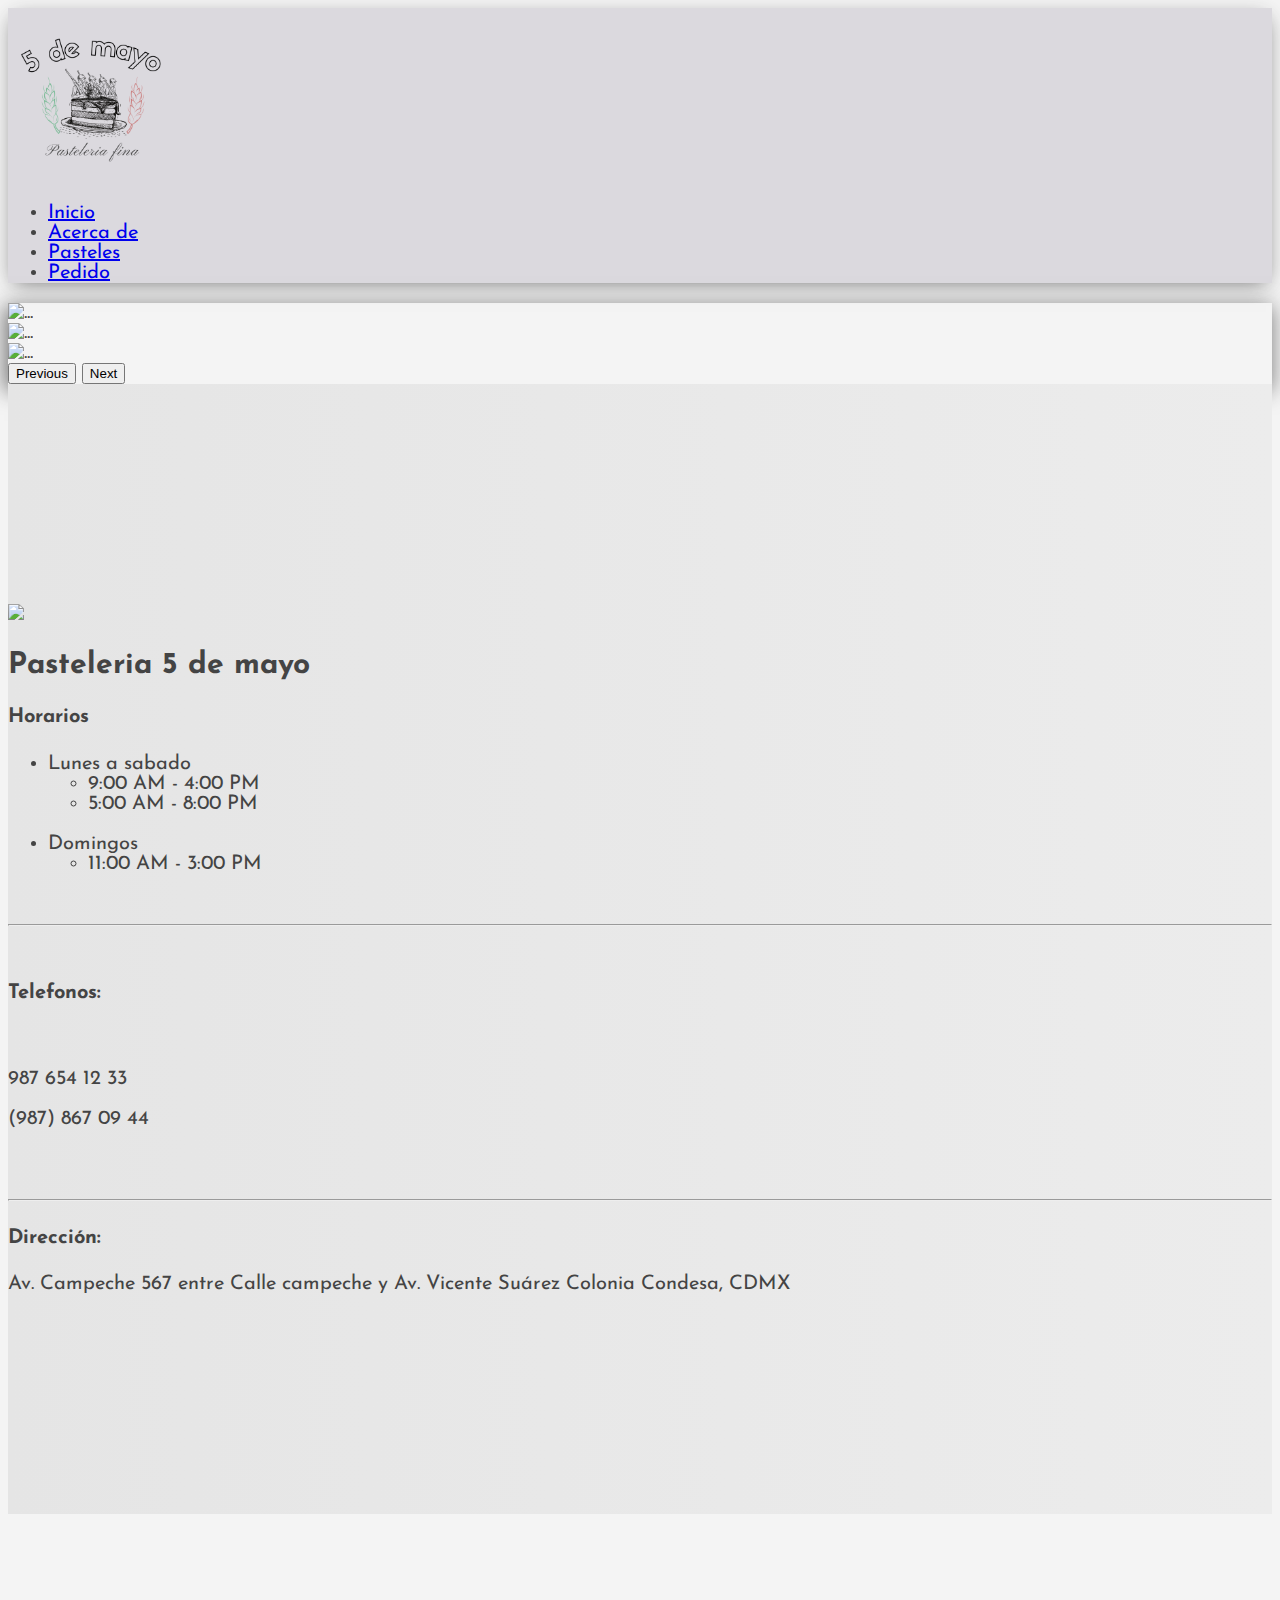
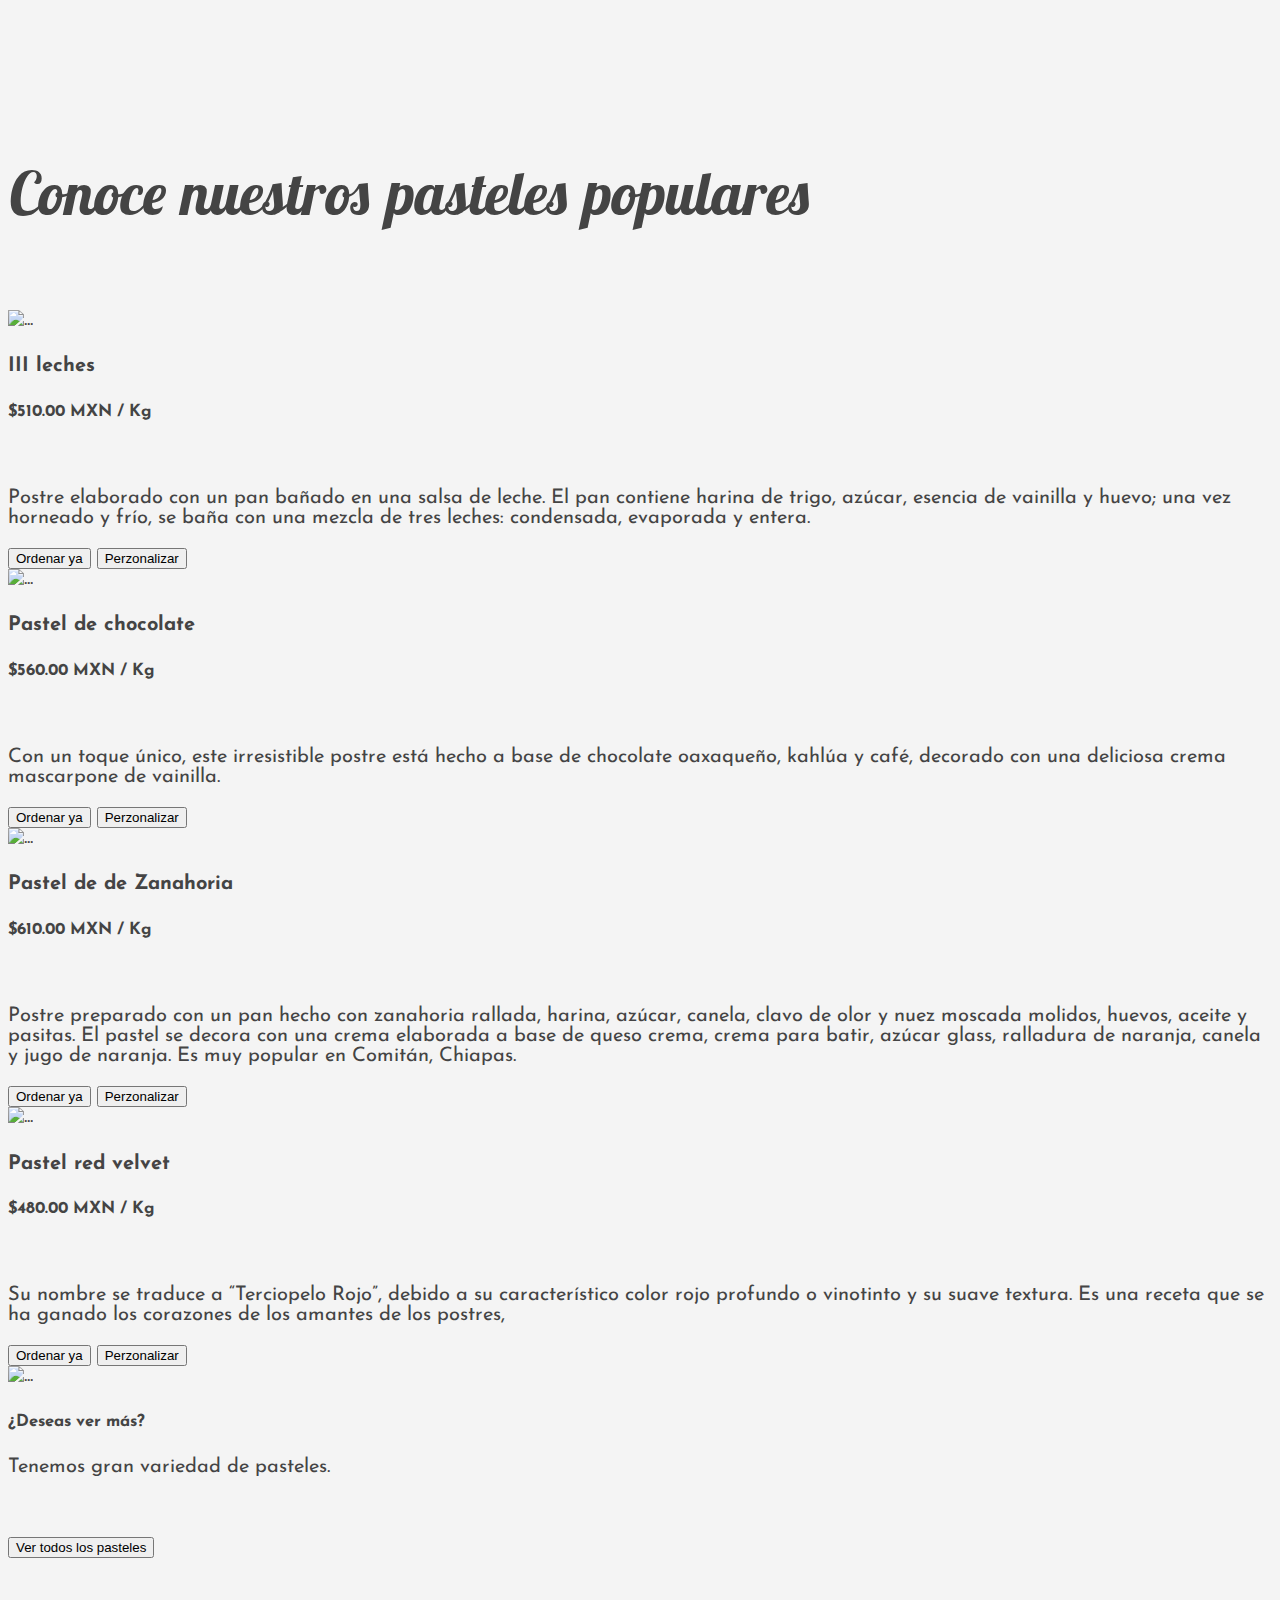
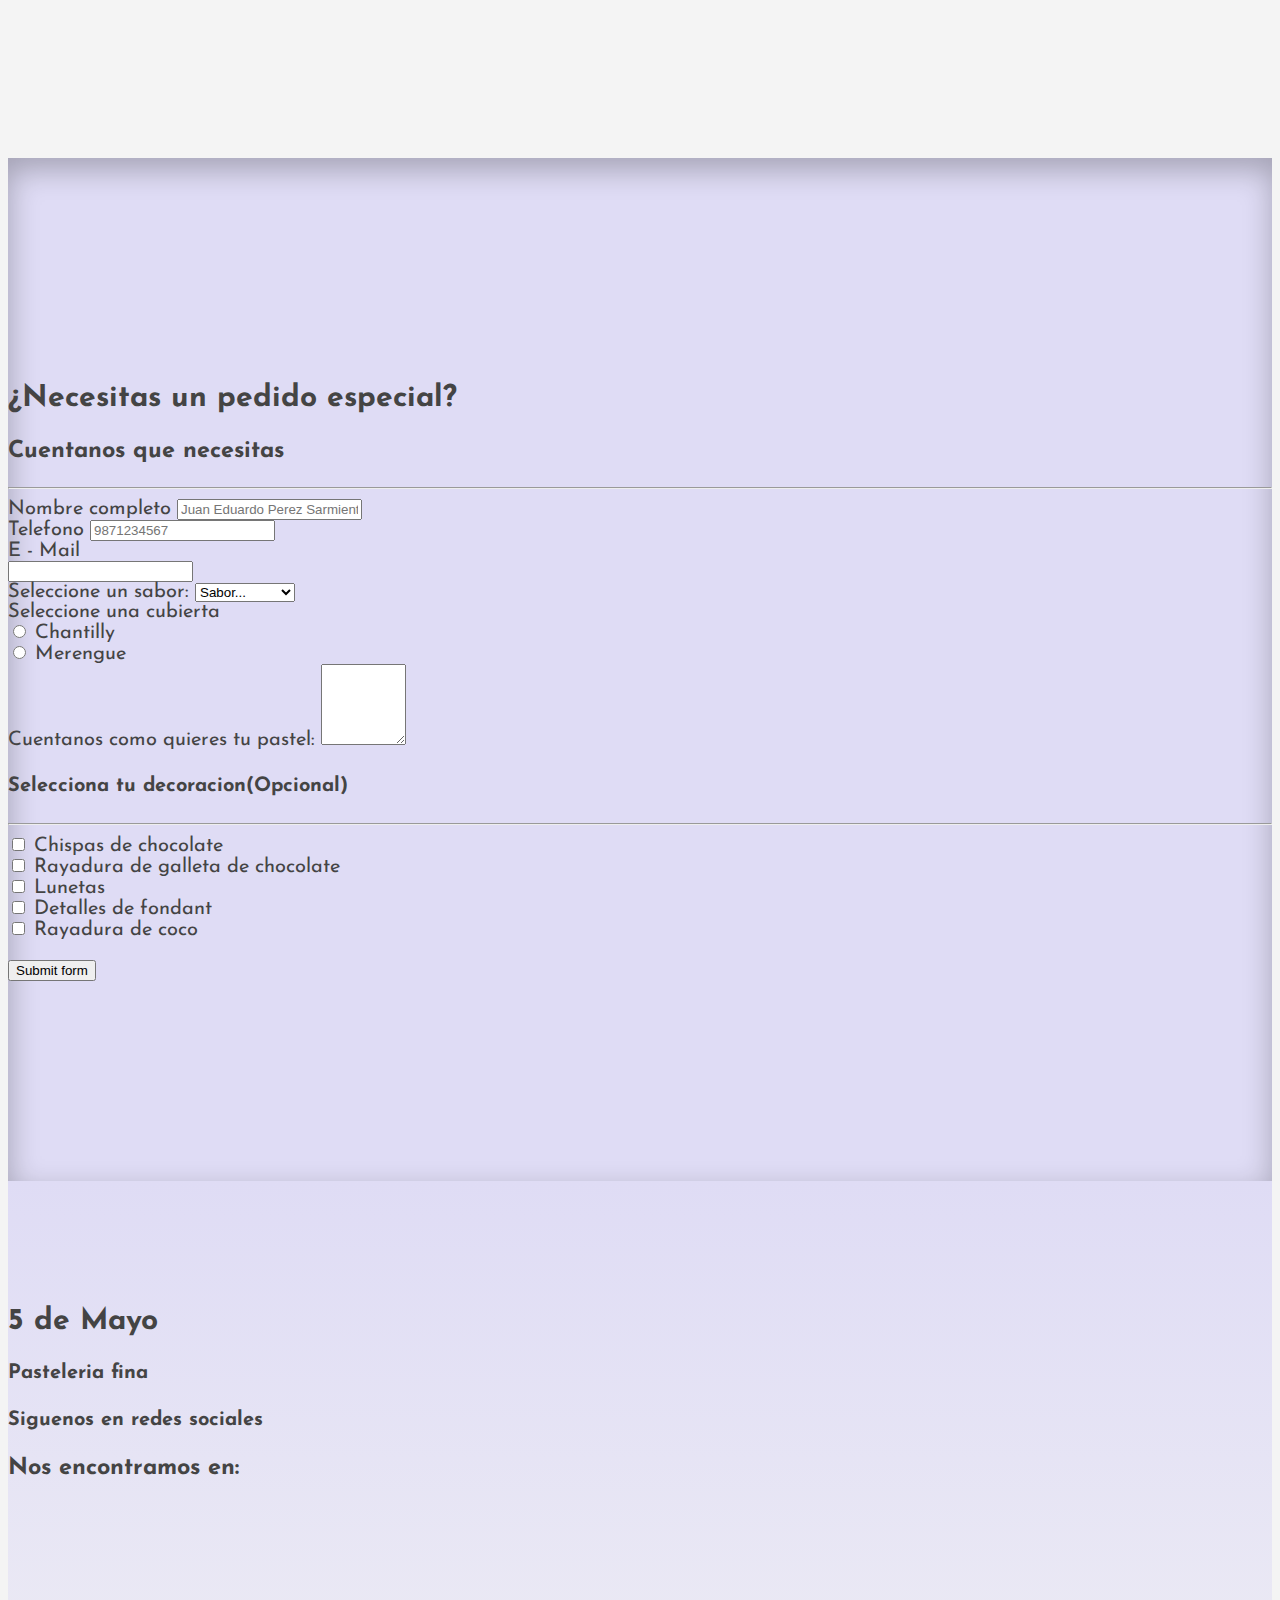
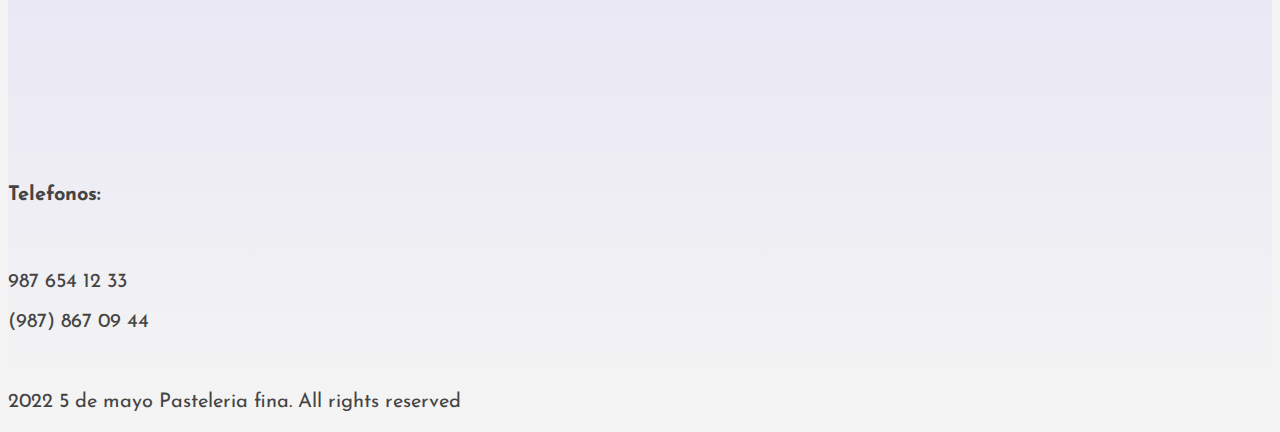
==== index.html @ 507a111f "Primera version" ====
<!DOCTYPE html>
<html lang="en">

<head>
  <meta charset="UTF-8">
  <meta http-equiv="X-UA-Compatible" content="IE=edge">
  <meta name="viewport" content="width=device-width, initial-scale=1">
  <link href="https://cdn.jsdelivr.net/npm/bootstrap@5.1.3/dist/css/bootstrap.min.css" rel="stylesheet"
    integrity="sha384-1BmE4kWBq78iYhFldvKuhfTAU6auU8tT94WrHftjDbrCEXSU1oBoqyl2QvZ6jIW3" crossorigin="anonymous">
  <link rel="stylesheet" href="style.css">
  <link rel="preconnect" href="https://fonts.googleapis.com">
<link rel="preconnect" href="https://fonts.gstatic.com" crossorigin>
<link href="https://fonts.googleapis.com/css2?family=Josefin+Sans:ital,wght@0,300;0,400;0,700;1,300;1,400&display=swap" rel="stylesheet">
<link href="https://fonts.googleapis.com/css2?family=Lobster+Two:ital,wght@0,400;0,700;1,400;1,700&display=swap" rel="stylesheet">

  <title>Document</title>
</head>
<header id="headerNavbar">
  <div class="container">
    <header class="d-flex flex-wrap align-items-center justify-content-center justify-content-md-between py-3">
      <a href="/" class="d-flex align-items-center col-md-3 mb-2 mb-md-0 text-dark text-decoration-none">
        <img src="assets/img/5 de Mayo.png" width="170px" height="170px" alt="">
      </a>

      <ul class="nav col-12 col-md-auto mb-2 justify-content-center mb-md-0">
        <li><a href="#" class="nav-link px-2 link-secondary">Inicio</a></li>
        <li><a href="#" class="nav-link px-2 link-dark">Acerca de</a></li>
        <li><a href="#" class="nav-link px-2 link-dark">Pasteles</a></li>
        <li><a href="#" class="nav-link px-2 link-dark">Pedido</a></li>
      </ul>
    </header>
  </div>
</header>

<body>
  <section id="carousel">

    <div id="carouselExampleInterval" class="carousel slide" data-bs-ride="carousel">
      <div class="carousel-inner">
        <div class="carousel-item active" data-bs-interval="3000">
          <img
            src="https://images.unsplash.com/photo-1586985289906-406988974504?ixlib=rb-1.2.1&ixid=MnwxMjA3fDB8MHxwaG90by1wYWdlfHx8fGVufDB8fHx8&auto=format&fit=crop&w=1470&q=80"
            height="700" class="d-block w-100" alt="...">
        </div>
        <div class="carousel-item" data-bs-interval="2000">
          <img
            src="https://images.unsplash.com/photo-1613574471680-02c1f7c31056?ixlib=rb-1.2.1&ixid=MnwxMjA3fDB8MHxwaG90by1wYWdlfHx8fGVufDB8fHx8&auto=format&fit=crop&w=1470&q=80"
            height="700" class="d-block w-100" alt="...">
        </div>
        <div class="carousel-item">
          <img
            src="https://images.unsplash.com/photo-1581344535097-4160879a1b28?ixlib=rb-1.2.1&ixid=MnwxMjA3fDB8MHxwaG90by1wYWdlfHx8fGVufDB8fHx8&auto=format&fit=crop&w=1470&q=80"
            height="700" class="d-block w-100" alt="...">
        </div>
      </div>
      <button class="carousel-control-prev" type="button" data-bs-target="#carouselExampleInterval"
        data-bs-slide="prev">
        <span class="carousel-control-prev-icon" aria-hidden="true"></span>
        <span class="visually-hidden">Previous</span>
      </button>
      <button class="carousel-control-next" type="button" data-bs-target="#carouselExampleInterval"
        data-bs-slide="next">
        <span class="carousel-control-next-icon" aria-hidden="true"></span>
        <span class="visually-hidden">Next</span>
      </button>
    </div>

  </section>
  <section class="sectionsStyles" style="background: linear-gradient(90deg, #e5e5e5 0%, #ececec 100%);">
    <div class="container">
      <div class="row">
        <div class="col-5">
          <br>
          <img src="/assets/img/mockup.png" class="img-fluid">
        </div>
        <div class="col-6">
          <h2 class="h2">Pasteleria 5 de mayo</h2>
          <h4>Horarios</h4>
          <ul>
            <li> Lunes a sabado </li>
            <ul>        
              <li>9:00 AM - 4:00 PM</li>
              <li>5:00 AM - 8:00 PM</li>
            </ul>        
            </li>
            <br>
            <li>Domingos</li>
            <ul>
              <li>11:00 AM - 3:00 PM</li>
            </ul>        
          </ul>
          <br>
          <hr>
          <br>
          <h4>Telefonos:</h4>
          <br>
          <p><i class="fa-solid fa-mobile"></i> 987 654 12 33</p>
          <p><i class="fa-solid fa-phone"></i> (987) 867 09 44</p>
          <br>
          <br>
          <hr>
          <h4>Dirección: </h4>
          <p><i class="fa-solid fa-map-pin"></i> Av. Campeche 567 entre Calle campeche y Av. Vicente Suárez Colonia Condesa, CDMX </p>

        </div>
      </div>
    </div>
  </section>
  <section class="sectionsStyles">
    <div class="container">
      <div class="row">
        <div class="col-md">
          <h1 class="h1">Conoce nuestros pasteles populares</h1>
        </div>
      </div>

      <div class="row row-cols-1 row-cols-md-3 g-4">
        <div class="col">
          <div class="card">
            <img src="http://www.recetario-cocina.com/archivosbd/tarta-de-tres-leches.jpg" class="card-img-top"
              alt="...">
            <div class="card-body">
              <h4 class="card-title">III leches</h4>
              
              <h5 class="card-subtitle">$510.00 MXN / Kg</h5>
              <br>
              <p class="card-text">Postre elaborado con un pan bañado en una salsa de leche. El pan contiene harina de
                trigo, azúcar, esencia de vainilla y huevo; una vez horneado y frío, se baña con una mezcla de tres
                leches: condensada, evaporada y entera.</p>
                <button type="button" class="btn btn-primary">Ordenar ya</button>
                <button type="button" class="btn btn-secondary">Perzonalizar</button>
            </div>
            
          </div>
        </div>
        <div class="col">
          <div class="card">
            <img src="https://media.istockphoto.com/photos/sweet-homemade-dark-chocolate-layer-cake-picture-id904337728?k=20&m=904337728&s=612x612&w=0&h=DWX0TWZPMiee-BYI6NV_S3fGG8Rg9UIxtB7r2RXOX3U=" class="card-img-top" alt="...">
            <div class="card-body">
              <h4 class="card-title">Pastel de chocolate</h4>
              <h5>$560.00 MXN / Kg</h5>
              <br>
              <p class="card-text">Con un toque único, este irresistible postre está hecho a base de chocolate oaxaqueño, kahlúa y café, decorado con una deliciosa crema mascarpone de vainilla.</p>
              <button type="button" class="btn btn-primary">Ordenar ya</button>
              <button type="button" class="btn btn-secondary">Perzonalizar</button>
            </div>
          </div>
        </div>
        <div class="col">
          <div class="card">
            <img src="https://media.istockphoto.com/photos/carrot-layered-cake-picture-id1334230992?k=20&m=1334230992&s=612x612&w=0&h=E0mTTZwBckHhFAZdawaAh0s_g6713e0xwGARTTuImJM=" class="card-img-top" alt="...">
            <div class="card-body">
              <h4 class="card-title">Pastel de de Zanahoria</h4>
              <h5>$610.00 MXN / Kg</h5>
              <br>
              <p class="card-text">Postre preparado con un pan hecho con zanahoria rallada, harina, azúcar, canela, clavo de olor y nuez moscada molidos, huevos, aceite y pasitas. El pastel se decora con una crema elaborada a base de queso crema, crema para batir, azúcar glass, ralladura de naranja, canela y jugo de naranja. Es muy popular en Comitán, Chiapas.</p>
              <button type="button" class="btn btn-primary">Ordenar ya</button>
              <button type="button" class="btn btn-secondary">Perzonalizar</button>
            </div>
          </div>
        </div>
        <div class="col">
          <div class="card">
            <img src="https://images.unsplash.com/photo-1586788680434-30d324b2d46f?ixlib=rb-1.2.1&ixid=MnwxMjA3fDB8MHxwaG90by1wYWdlfHx8fGVufDB8fHx8&auto=format&fit=crop&w=951&q=80" class="card-img-top" alt="...">
            <div class="card-body">
              <h4 class="card-title">Pastel red velvet </h4>
              <h5>$480.00 MXN / Kg</h5>
              <br>
              <p class="card-text">Su nombre se traduce a “Terciopelo Rojo”, debido a su característico color rojo profundo o vinotinto y su suave textura. Es una receta que se ha ganado los corazones de los amantes de los postres,</p>
              <button type="button" class="btn btn-primary">Ordenar ya</button>
              <button type="button" class="btn btn-secondary">Perzonalizar</button>
            </div>
          </div>
        </div>
        <div class="col">
          <div class="card mb-3">
            <div class="row g-0">
              <div class="col-md-6">
                <img src="https://images.unsplash.com/photo-1583338917451-face2751d8d5?ixlib=rb-1.2.1&ixid=MnwxMjA3fDB8MHxwaG90by1wYWdlfHx8fGVufDB8fHx8&auto=format&fit=crop" class="img-fluid rounded-start" alt="...">
              </div>
              <div class="col-md-6">
                <div class="card-body">
                  <h5 class="card-title">¿Deseas ver más?</h5>
                  <p>Tenemos gran variedad de pasteles.</p>
                  <br>
                  <br>
                  <button type="button" class="btn btn-info btn-lg">Ver todos los pasteles <i class="fas fa-arrow-circle-right"></i></button>
                
                </div>
              </div>
            </div>
          </div>
        </div>
      </div>
    </div>
  </section>
  <section id="formSection" class="sectionsStyles">
    
    <div class="container">
      <div class="row">
        <div class="col">
          <h2>¿Necesitas un pedido especial? </h2>
          <h3>Cuentanos que necesitas</h3>
          <hr>
        </div>
      </div>
      <div class="row">
        <div class="col">
          <form class="row g-3">
            <div class="col-md-4">
              <label for="validationDefault01" class="form-label">Nombre completo</label>
              <input type="text" class="form-control" id="validationDefault01" placeholder="Juan Eduardo Perez Sarmiento" required>
            </div>
            <div class="col-md-4">
              <label for="validationDefault02" class="form-label">Telefono</label>
              <input type="number" maxlength="10" class="form-control" id="validationDefault02" placeholder="9871234567" required>
            </div>
            <div class="col-md-4">
              <label for="validationDefaultUsername" class="form-label">E - Mail</label>
              <div class="input-group">                
                <input type="text" class="form-control" id="validationDefaultUsername"  aria-describedby="inputGroupPrepend2" required>
              </div>
            </div>            
            <div class="col-md-3">
              <label for="validationDefault04" class="form-label">Seleccione un sabor:</label>
              <select class="form-select" id="validationDefault04" required>
                <option selected disabled value="">Sabor...</option>
                <option>Chocolate</option>
                <option>Vainilla</option>
                <option>3 leches</option>
                <option>Limon</option>
                <option>Manzana</option>
                <option>Chesse cake</option>
                <option>Calabaza</option>
                <option>Camote</option>
              </select>
            </div>
            <div class="col-md-3">
              <label for="validationDefault05" class="form-label">Seleccione una cubierta</label>
              <div class="form-check">
                <input class="form-check-input" type="radio" name="flexRadioDefault" id="flexRadioDefault1">
                <label class="form-check-label" for="flexRadioDefault1">
                  Chantilly
                </label>
              </div>
              <div class="form-check">
                <input class="form-check-input" type="radio" name="flexRadioDefault" id="flexRadioDefault2">
                <label class="form-check-label" for="flexRadioDefault2">
                  Merengue
                </label>
              </div>
            </div>
            <div class="col-md-6">
              <label for="validationDefault03" class="form-label">Cuentanos como quieres tu pastel:</label>
              <textarea type="text" class="form-control" id="validationDefault03" rows="5" cols="8" required></textarea>
            </div>
            <div class="col-12">
              <label><h4>Selecciona tu decoracion(Opcional)</h4></label>
              <hr>
              <div class="form-check">
                <input class="form-check-input" type="checkbox" value="" id="invalidCheck1" required>
                <label class="form-check-label" for="invalidCheck1">
                  Chispas de chocolate
                </label>
              </div>
              <div class="form-check">
              <input class="form-check-input" type="checkbox" value="" id="invalidCheck2" required>
                <label class="form-check-label" for="invalidCheck2">
                  Rayadura de galleta de chocolate
                </label>
              </div>
              <div class="form-check">
              <input class="form-check-input" type="checkbox" value="" id="invalidCheck3" required>
                <label class="form-check-label" for="invalidCheck3">
                  Lunetas
                </label>
              </div>
              <div class="form-check">
              <input class="form-check-input" type="checkbox" value="" id="invalidCheck4" required>
                <label class="form-check-label" for="invalidCheck4">
                  Detalles de fondant
                </label>
              </div>
              <div class="form-check">
              <input class="form-check-input" type="checkbox" value="" id="invalidCheck5" required>
                <label class="form-check-label" for="invalidCheck5">
                  Rayadura de coco
                </label>
              </div>
            </div>
            <div class="col-12">
              <br>
              <button class="btn btn-primary" type="submit">Submit form</button>
            </div>
          </form>

        </div>
      </div>
    </div>
  </section>
  <footer style="padding-top: 100px; background: linear-gradient(180deg, #dfdcf5 0%, #f4f4f4 100%);">
    <div class="container">
      <div class="row">
        <div class="col">
          <h2><strong>5 de Mayo </strong></h2>          
          <h4>Pasteleria fina</h4>
        </div>
        <div class="col">
          <div class="row">
            <div class="col-12">
              <h4>Siguenos en redes sociales</h4>
            </div>
          </div>
          <div class="row">
            <div class="col">
              <a href="#"><i class="fa-brands fa-facebook"></i></a>
            </div>
            <div class="col">
              <a href="#"><i class="fa-brands fa-instagram"></i></a>
            </div>
            <div class="col">
              <a href="#"><i class="fa-brands fa-whatsapp"></i></a>
            </div>
          </div>
        </div>
        <div class="col">
          <h3>Nos encontramos en:</h3>
          <iframe src="https://www.google.com/maps/embed?pb=!1m18!1m12!1m3!1d235.19068789389635!2d-99.17490968085848!3d19.410202027288115!2m3!1f0!2f0!3f0!3m2!1i1024!2i768!4f13.1!3m3!1m2!1s0x85d1ff424c22e9db%3A0x453b6c9177db273a!2sBakery%20Lecaroz%20Condesa!5e0!3m2!1sen!2smx!4v1646619801392!5m2!1sen!2smx" width="250" height="250" style="border:0;" allowfullscreen="" loading="lazy"></iframe>
        </div>
        <div class="col">
          <h4>Telefonos:</h4>
          <br>
          <p><i class="fa-solid fa-mobile"></i> 987 654 12 33</p>
          <p><i class="fa-solid fa-phone"></i> (987) 867 09 44</p>
        </div>
      </div>
      <div class="row">
        <div class="col">
          <br>
          <p><i class="fa-solid fa-copyright"></i> 2022 5 de mayo Pasteleria fina. All rights reserved   <a href="/panel.html"><i class="fa-solid fa-user-lock"></i></a></p>          
        </div>
      </div>
    </div>

  </footer>



  <script src="https://cdn.jsdelivr.net/npm/bootstrap@5.1.3/dist/js/bootstrap.bundle.min.js"
    integrity="sha384-ka7Sk0Gln4gmtz2MlQnikT1wXgYsOg+OMhuP+IlRH9sENBO0LRn5q+8nbTov4+1p"
    crossorigin="anonymous"></script>
    <script src="https://kit.fontawesome.com/0886d17085.js" crossorigin="anonymous"></script>
    <script src="/assets/scripts/confetti.js"></script>
</body>

</html>
---- style.css ----
body{
  color: #444444;
  background-color: #f4f4f4;
  font-family: 'Josefin Sans', sans-serif;
  font-size: 20px;
}
body#panel{
  display: flex;
  flex-wrap: nowrap;
  height: 100vh;
  height: -webkit-fill-available;
  max-height: 100vh;
  overflow-x: auto;
  overflow-y: hidden;

}

#headerNavbar{
  background: #DBD9DE;
  -webkit-box-shadow: 0px 5px 20px -6px rgba(31,31,31,0.64); 
  box-shadow: 0px 5px 20px -6px rgba(31,31,31,0.64);

}
#carousel{
  -webkit-box-shadow: -2px 5px 20px 2px rgba(31,31,31,0.58); 
box-shadow: -2px 5px 20px 2px rgba(31,31,31,0.58);  
}
#formSection{
  background-color: #DFDCF5;
  box-shadow: 1px 11px 30px 0px rgba(0, 0, 0, 0.27) inset;
}
.sectionsStyles{
  padding-top: 200px;
  padding-bottom: 200px;
}
h1{
  font-size: 60px !important;
  padding-bottom: 40px;
  font-family: 'Lobster Two', cursive;
  font-style: italic;
}
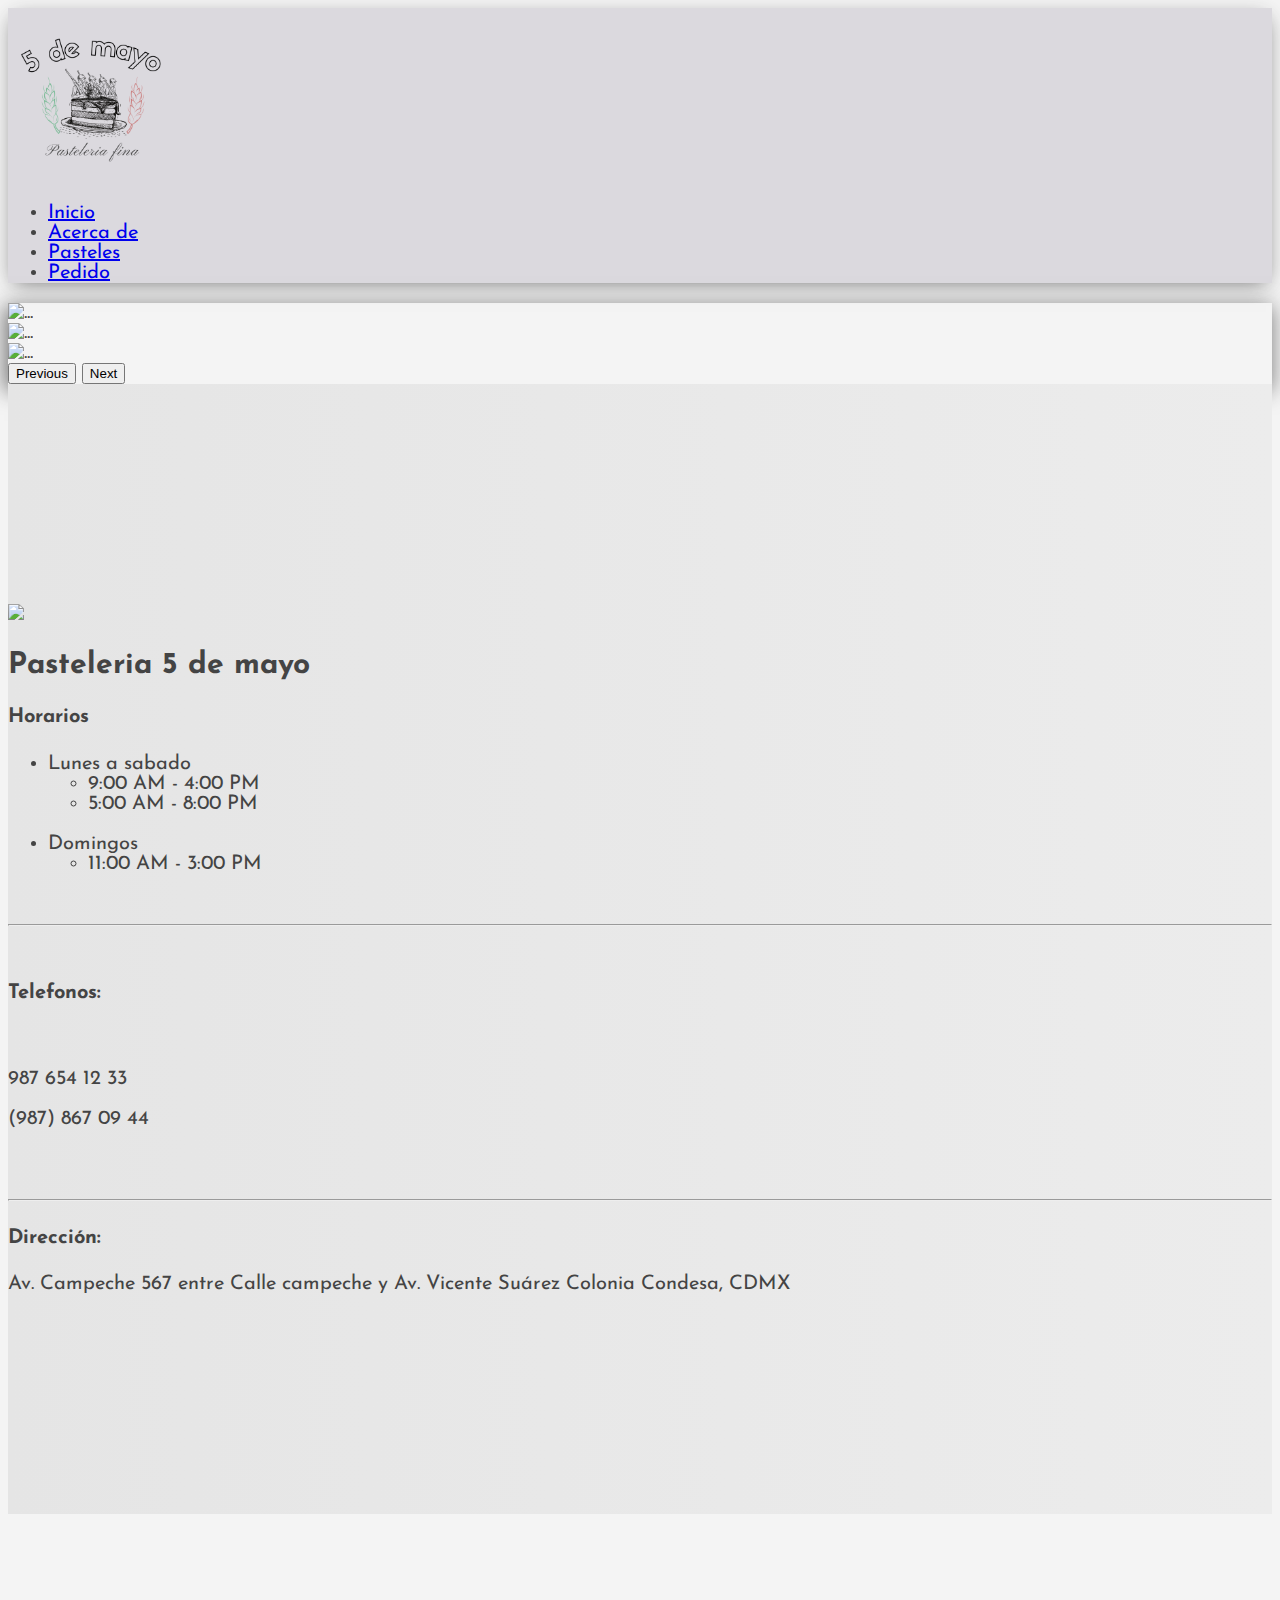
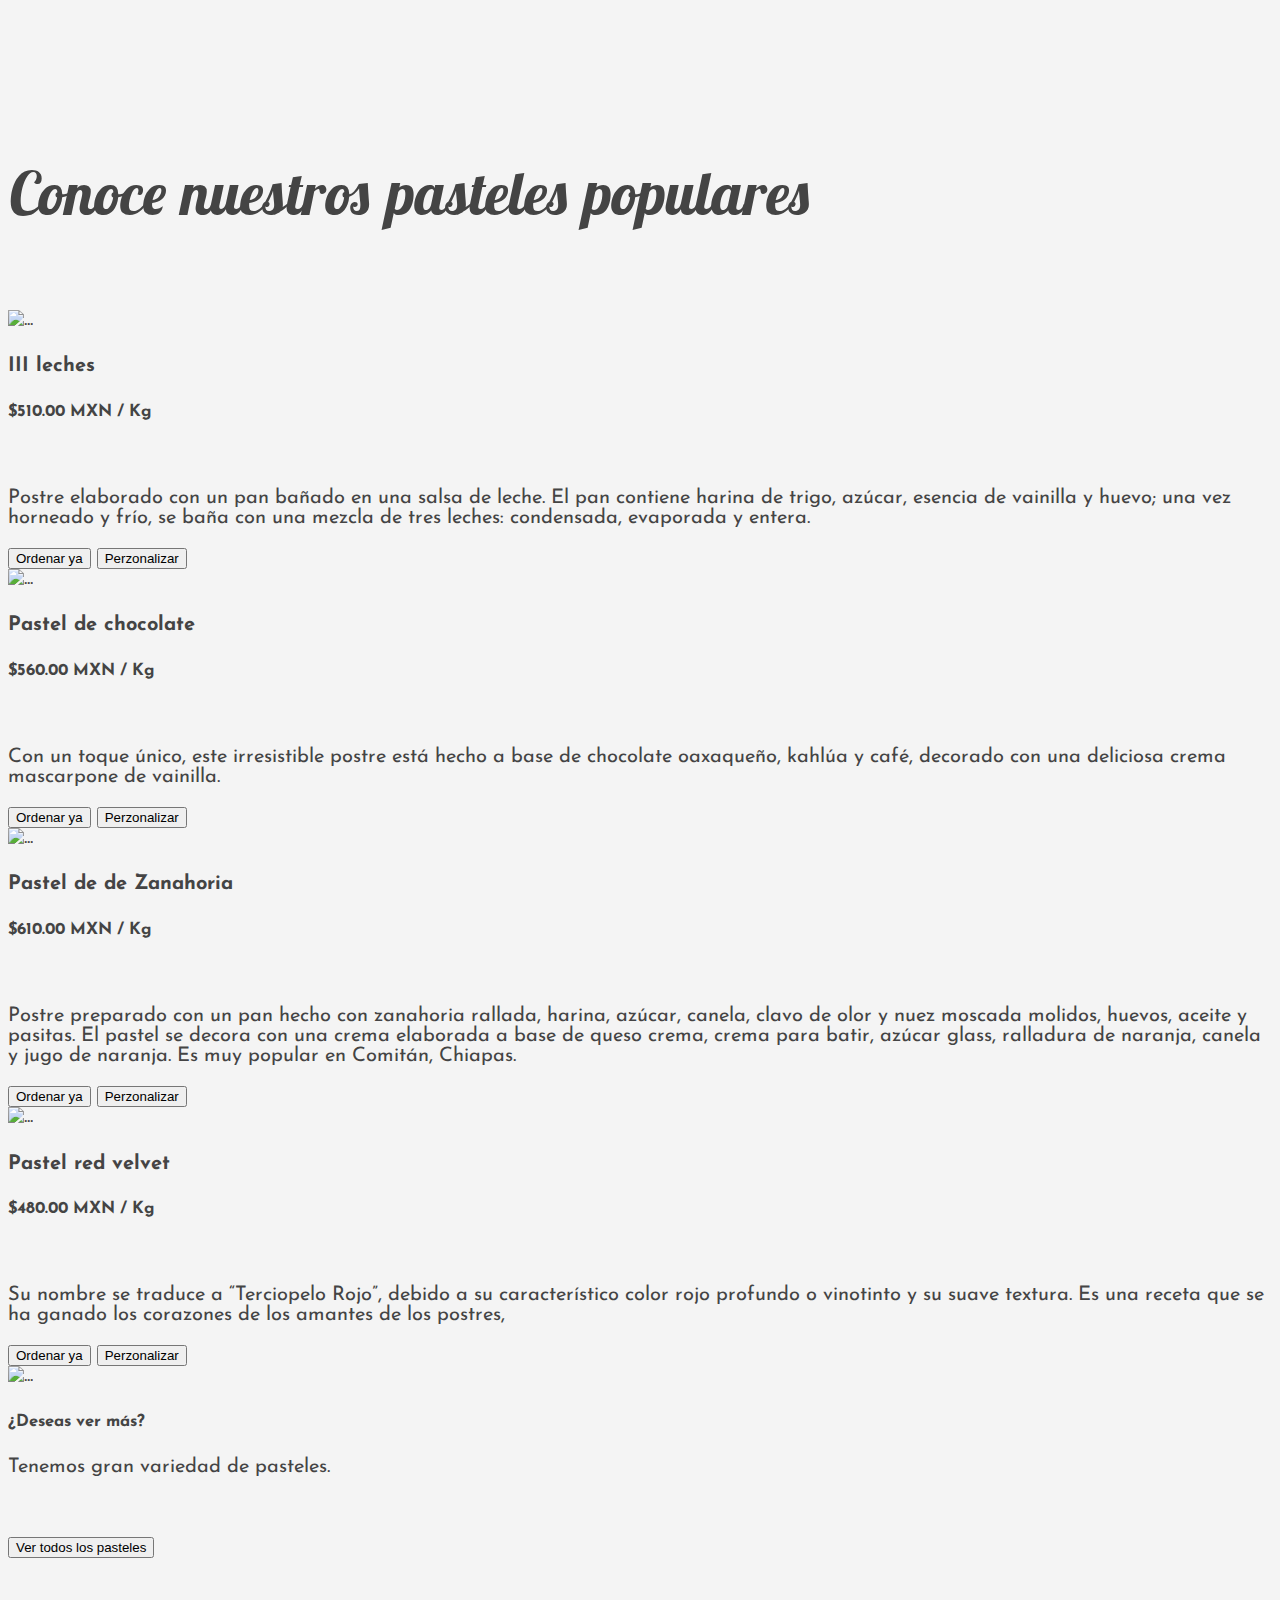
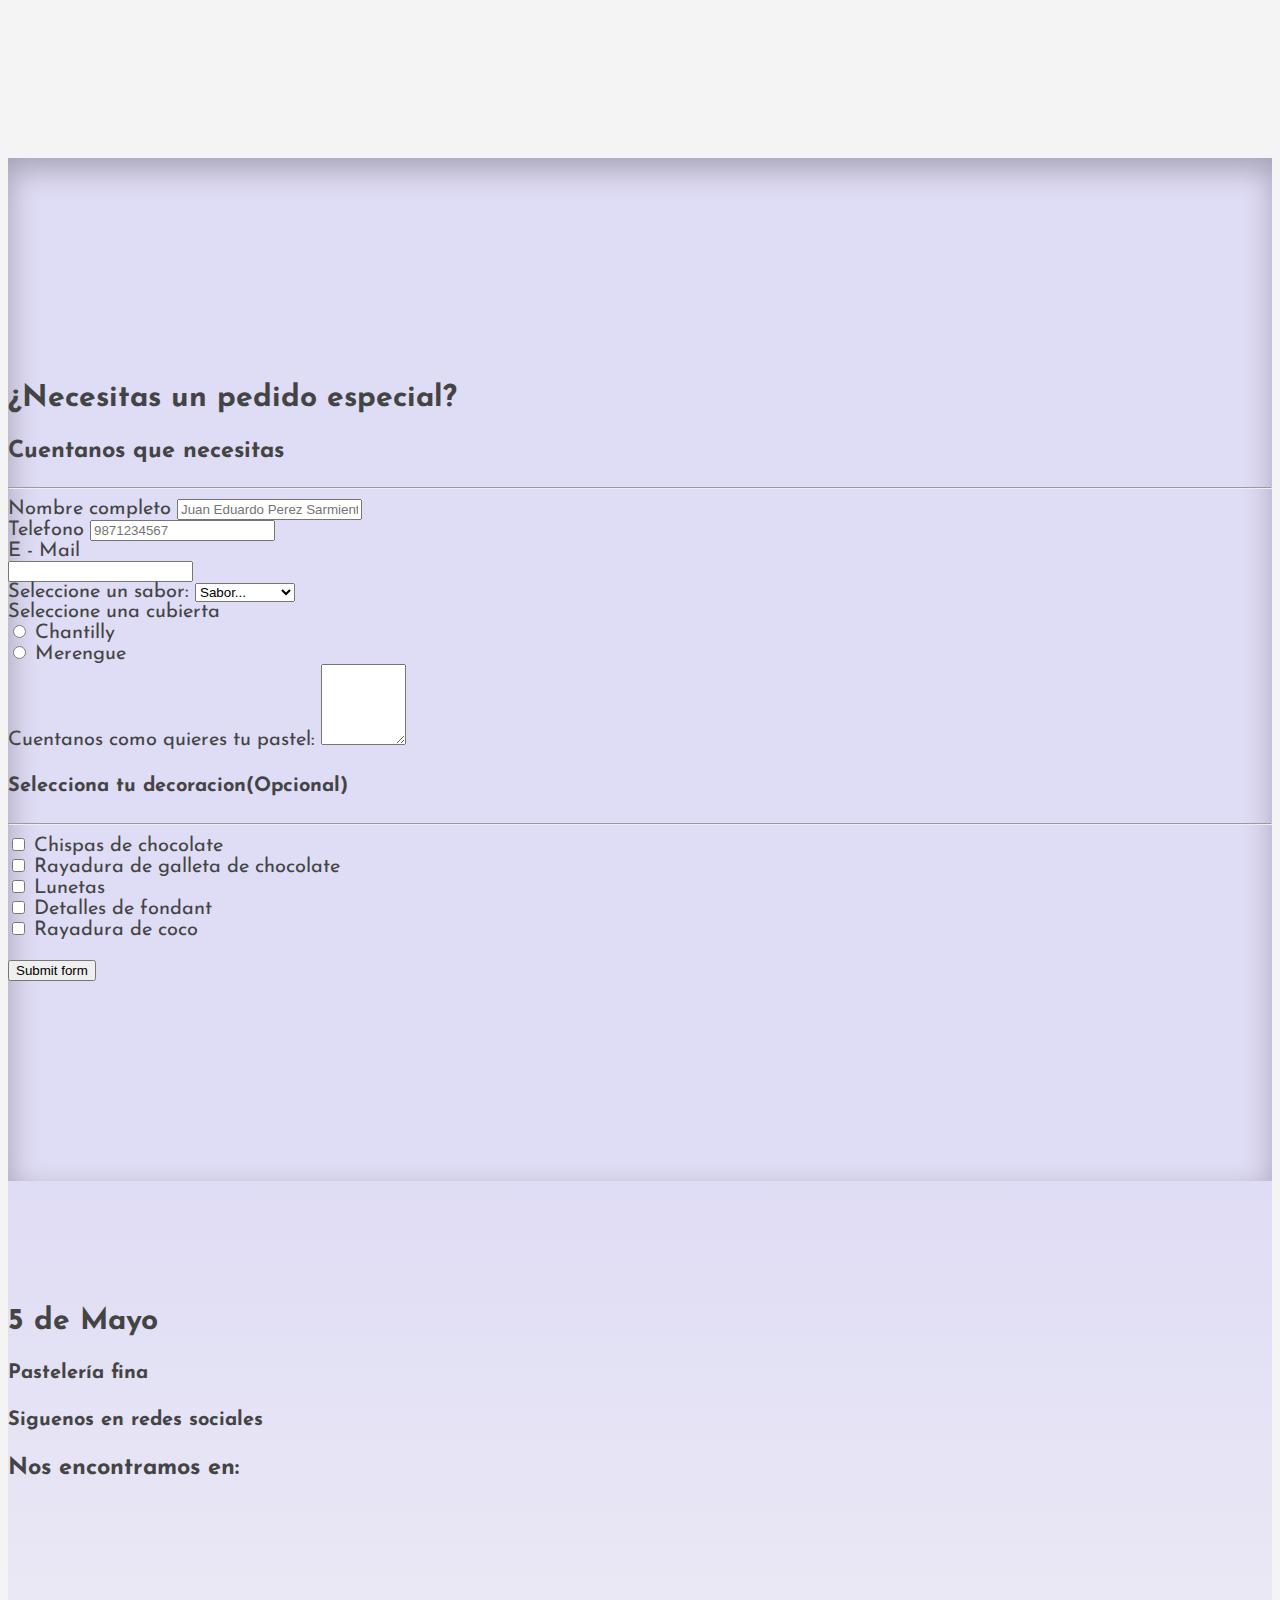
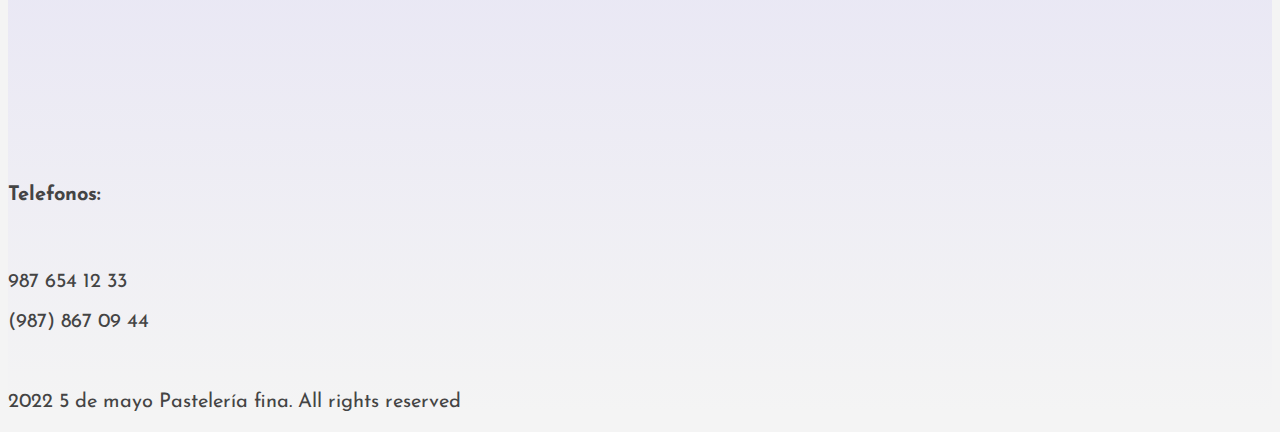
==== commit db0dd45b: "Correcion de rutas" ====
--- a/index.html
+++ b/index.html
@@ -24,9 +24,9 @@
 
       <ul class="nav col-12 col-md-auto mb-2 justify-content-center mb-md-0">
         <li><a href="#" class="nav-link px-2 link-secondary">Inicio</a></li>
-        <li><a href="#" class="nav-link px-2 link-dark">Acerca de</a></li>
-        <li><a href="#" class="nav-link px-2 link-dark">Pasteles</a></li>
-        <li><a href="#" class="nav-link px-2 link-dark">Pedido</a></li>
+        <li><a href="#Acerca-de" class="nav-link px-2 link-dark">Acerca de</a></li>
+        <li><a href="#pasteles" class="nav-link px-2 link-dark">Pasteles</a></li>
+        <li><a href="#formSection" class="nav-link px-2 link-dark">Pedido</a></li>
       </ul>
     </header>
   </div>
@@ -66,7 +66,7 @@
     </div>
 
   </section>
-  <section class="sectionsStyles" style="background: linear-gradient(90deg, #e5e5e5 0%, #ececec 100%);">
+  <section id="Acerca-de" class="sectionsStyles" style="background: linear-gradient(90deg, #e5e5e5 0%, #ececec 100%);">
     <div class="container">
       <div class="row">
         <div class="col-5">
@@ -106,7 +106,7 @@
       </div>
     </div>
   </section>
-  <section class="sectionsStyles">
+  <section id="pasteles" class="sectionsStyles">
     <div class="container">
       <div class="row">
         <div class="col-md">
@@ -117,7 +117,7 @@
       <div class="row row-cols-1 row-cols-md-3 g-4">
         <div class="col">
           <div class="card">
-            <img src="http://www.recetario-cocina.com/archivosbd/tarta-de-tres-leches.jpg" class="card-img-top"
+            <img src="https://img.freepik.com/free-photo/coconut-cake-plate_1339-7096.jpg?w=1380" class="card-img-top"
               alt="...">
             <div class="card-body">
               <h4 class="card-title">III leches</h4>
@@ -303,7 +303,7 @@
       <div class="row">
         <div class="col">
           <h2><strong>5 de Mayo </strong></h2>          
-          <h4>Pasteleria fina</h4>
+          <h4>Pastelería fina</h4>
         </div>
         <div class="col">
           <div class="row">
@@ -337,7 +337,7 @@
       <div class="row">
         <div class="col">
           <br>
-          <p><i class="fa-solid fa-copyright"></i> 2022 5 de mayo Pasteleria fina. All rights reserved   <a href="/panel.html"><i class="fa-solid fa-user-lock"></i></a></p>          
+          <p><i class="fa-solid fa-copyright"></i> 2022 5 de mayo Pastelería fina. All rights reserved   <a href="/panel.html"><i class="fa-solid fa-user-lock"></i></a></p>          
         </div>
       </div>
     </div>
